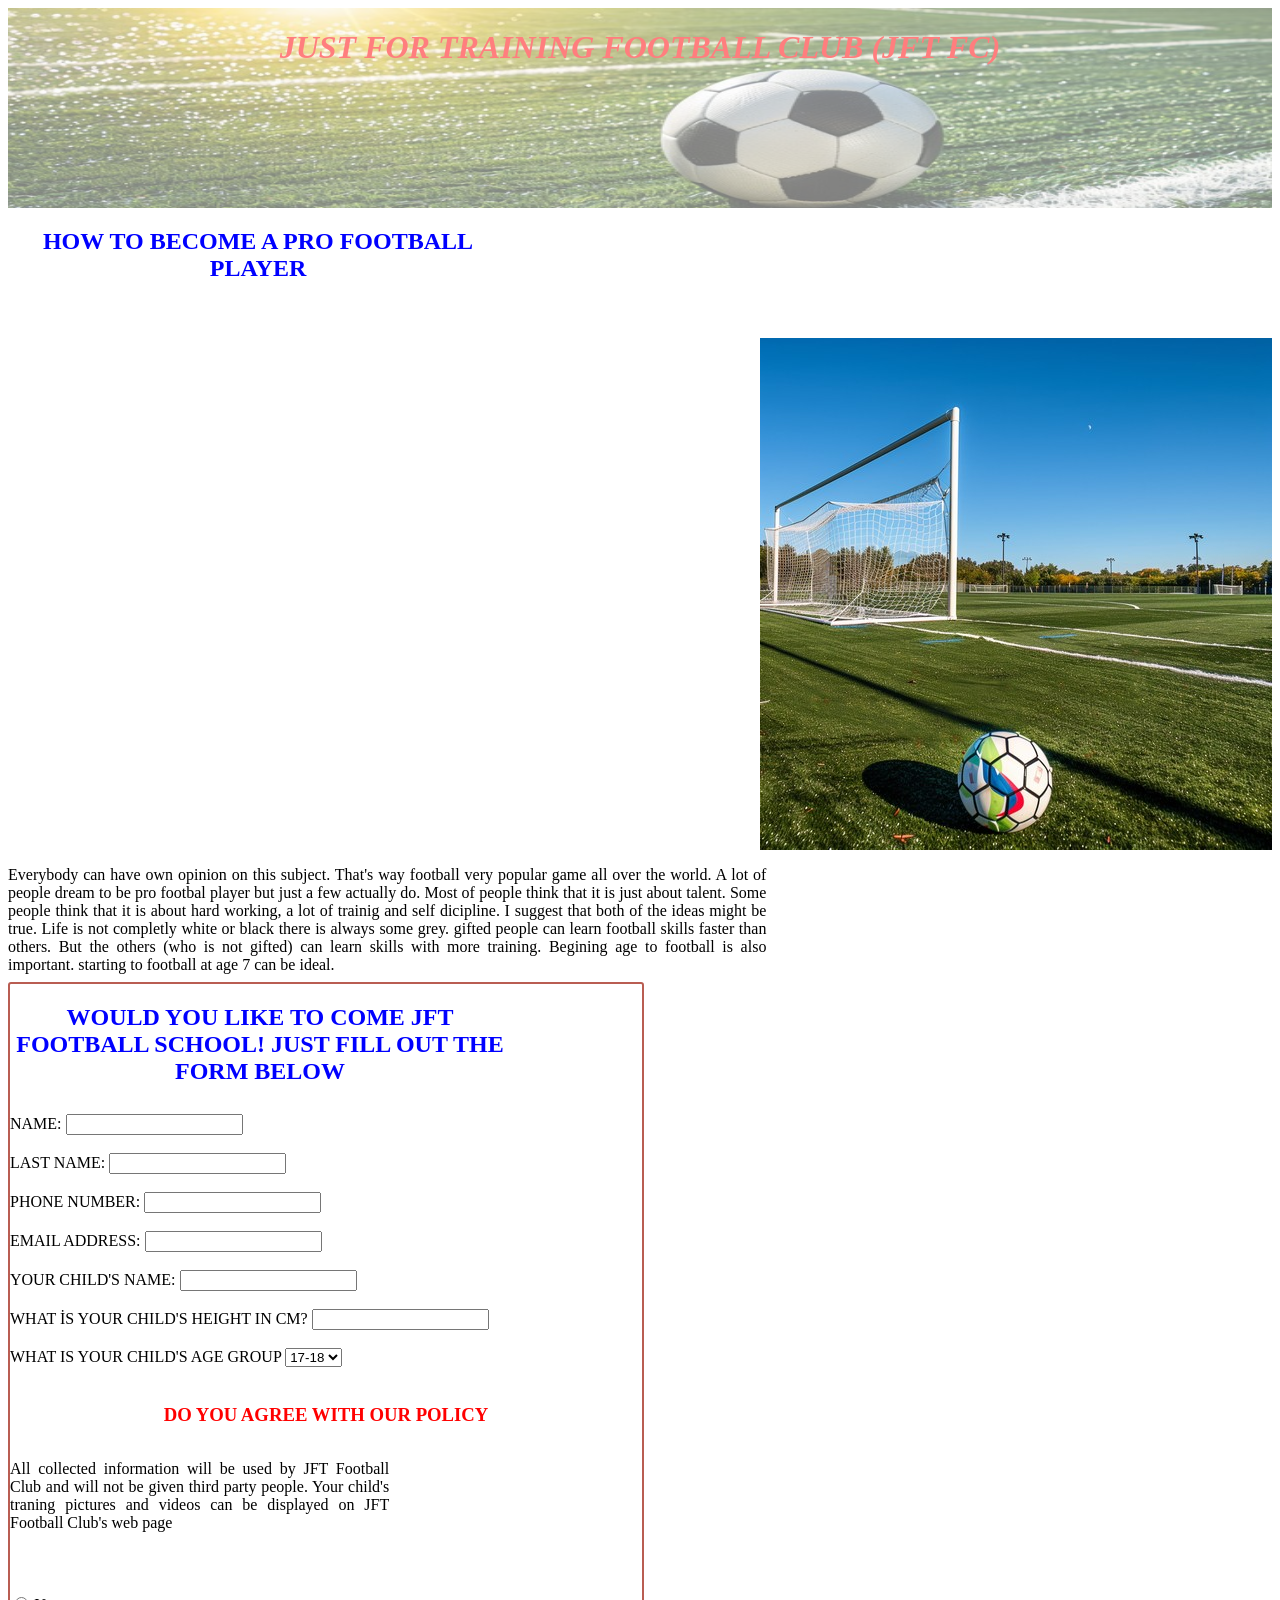
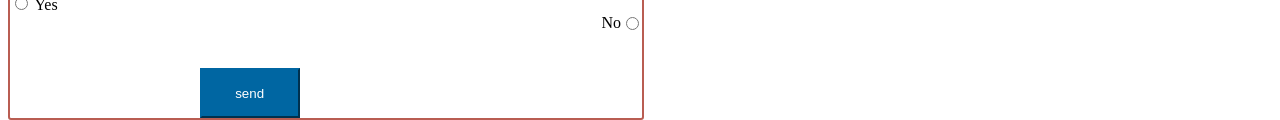
==== index.html @ 4fdf98d3 "trying commit" ====
<!DOCTYPE html>
<html lang="en">
<head>
    <meta charset="UTF-8">
    <meta name="viewport" content="width=device-width, initial-scale=1.0">
    <title>JFT Football Club</title>
<link rel="stylesheet" href="style.css">

</head>
<body>
    <header>



        <h1>JUST FOR TRAINING FOOTBALL CLUB (JFT FC)</h1>





    </header>
    
    <main>

    </main>

    <div class="article">

    <h2>HOW TO BECOME A PRO FOOTBALL PLAYER</h2>

    <img src="soccer-game-ready-stockcake.jpg" class="right" id="img2">

    <p class="left">Everybody can have own opinion on this subject. That's way football 
    very popular game all over the world. A lot of people dream to be pro 
    footbal player but just a few actually do. Most of people think that it is just about 
    talent. Some people think that it is about hard working, a lot of trainig and self dicipline.
    I suggest that both of the ideas might be true. Life is not completly white or black there is 
    always some grey. gifted people can learn football skills faster than others. But the others
    (who is not gifted) can learn skills with more training. Begining age to football is also 
    important. starting to football at age 7 can be ideal. 
    
   </p>
   
<form class="left">

    <h2>WOULD YOU LIKE TO COME JFT FOOTBALL SCHOOL! JUST FILL OUT THE FORM BELOW</h2>

    <label id="name" name="name">NAME:</label>
    <input id="name" name="name" required type="text">
    <br><br>
    <label id="last name" name="last name">LAST NAME:</label>
    <input id="lastName" name="lastName" required type="text">
    <br><br>
    <label id="phoneNumber" name="phoneNumber">PHONE NUMBER:</label>
    <input id="phoneNumber" name="phoneNumber" required type="tel">
    <br><br>
    <label id="email" name="email">EMAIL ADDRESS:</label>
    <input id="email" name="email" type="email">
    <br><br>
    <label id="childName" name="childName">YOUR CHILD'S NAME:</label>
    <input id="name" name="name" required type="text">
    <br><br>
    <label id="childHeight" name="childHeight">WHAT İS YOUR CHILD'S HEIGHT IN CM?</label>
    <input id="childHeight" name="childHeight" type="number">
    <br><br>
    <label id="ageGroup" name="ageGroup">WHAT IS YOUR CHILD'S AGE GROUP</label>
    <select id="ageGroup" name="ageGroup">

        <option value="17-18">17-18</option>
        <option value="15-16">15-16</option>
        <option value="13-14">13-14</option>
        <option value="11-12">11-12</option>
        <option value="9-10">9-10</option>
        <option value="7-8">7-8<option>
        
    </select>
    <br><br>
    <h3>DO YOU AGREE WITH OUR POLICY</h3>
    <p>All collected information will be used by JFT Football Club and will not be given 
        third party people. Your child's traning pictures and videos can be displayed
    on JFT Football Club's web page</p>
<br><br>
    <input type="radio" id="acceptPolicy" name="policy" value="yes">
    <label for="accept">Yes</label><br>
    
    <input type="radio" id="rejectPolicy" name="policy" value="no" class="right">
    <label for="reject" class="right">No</label><br>
<br><br>
    <input type="submit" id="submit" value="send">

</form>



</div>

</article>








    </main>




</body>

</html>
---- style.css ----
h1 {color: red;
    font-style: italic;
    font-family: 'Times New Roman', Times, serif;
    font-weight: bold;
}


h2 { color: blue;
    font-weight: bold;
    text-align: center;
    width: 500px;
    height: 100px;
    margin-bottom: 10px;
}

h3 { color: red;
text-align: center;



}



.article { 


}

p {text-align: justify;
    display: inline-block;
    width: 60%;
    height: 100px;
    
}


header {
    background-size: 100% 350px;
    background-repeat: no-repeat;
    background-image: url(morning-soccer-game-stockcake.jpg);
    height: 200px;
    width: 100%;
    display: inline-block;
    text-align: center;
    opacity: 0.5;
   
   
}



.right {float:right


}
.left {float: left;}

#submit { background: #0066A2;
    color: white;
    border-style: outset;
    border-color: #0066A2;
    height: 50px;
    width: 100px;
    font: bold15px arial,sans-serif;
    text-shadow: none;
    margin-left: 30%;
}

form {

    border-radius: 3px;
    border-width: 2px;
    border-color: #b95d52;
    border-style: double;
width: 50%;
}
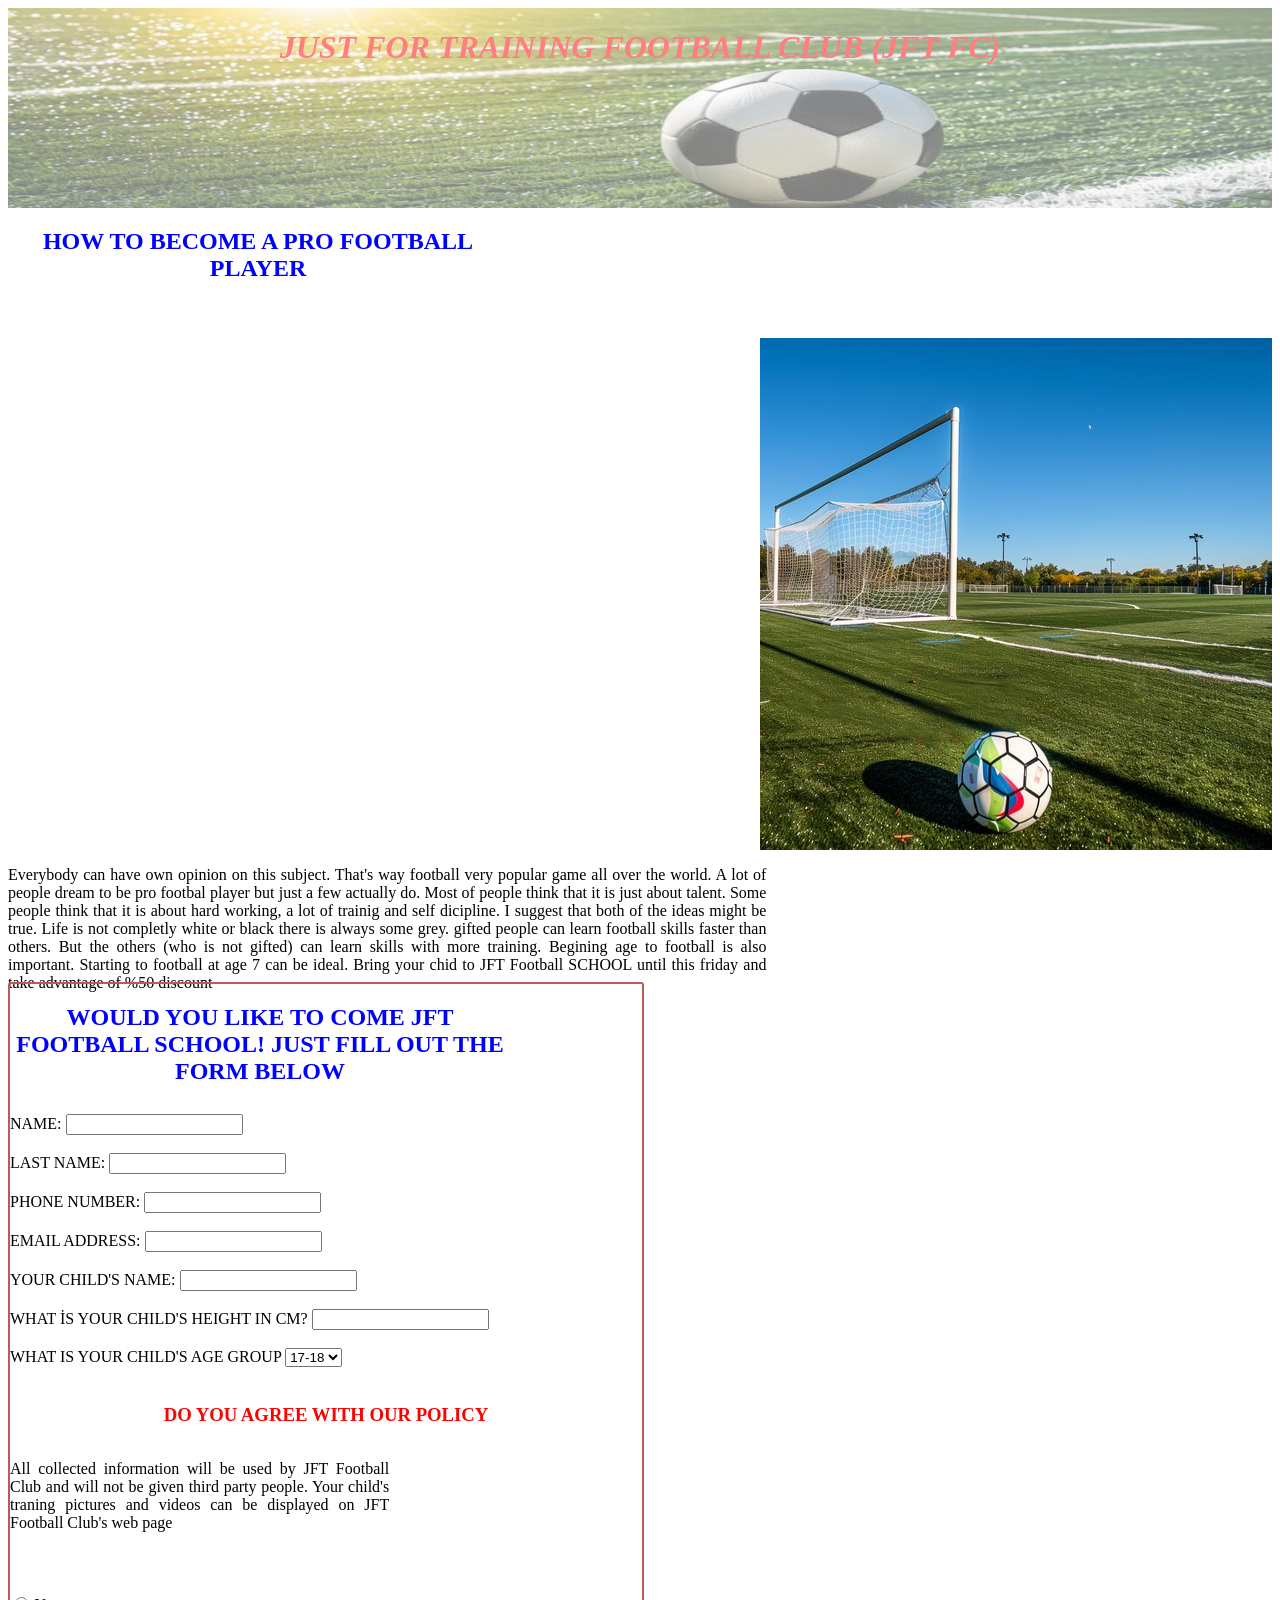
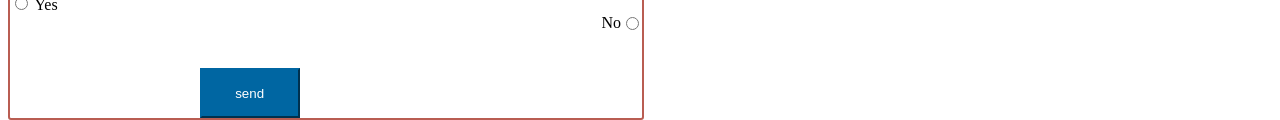
==== commit e26b1a52: "parafraf change" ====
--- a/index.html
+++ b/index.html
@@ -37,7 +37,8 @@
     I suggest that both of the ideas might be true. Life is not completly white or black there is 
     always some grey. gifted people can learn football skills faster than others. But the others
     (who is not gifted) can learn skills with more training. Begining age to football is also 
-    important. starting to football at age 7 can be ideal. 
+    important. Starting to football at age 7 can be ideal. Bring your chid to JFT Football SCHOOL
+    until this friday and take advantage of %50 discount
     
    </p>
    
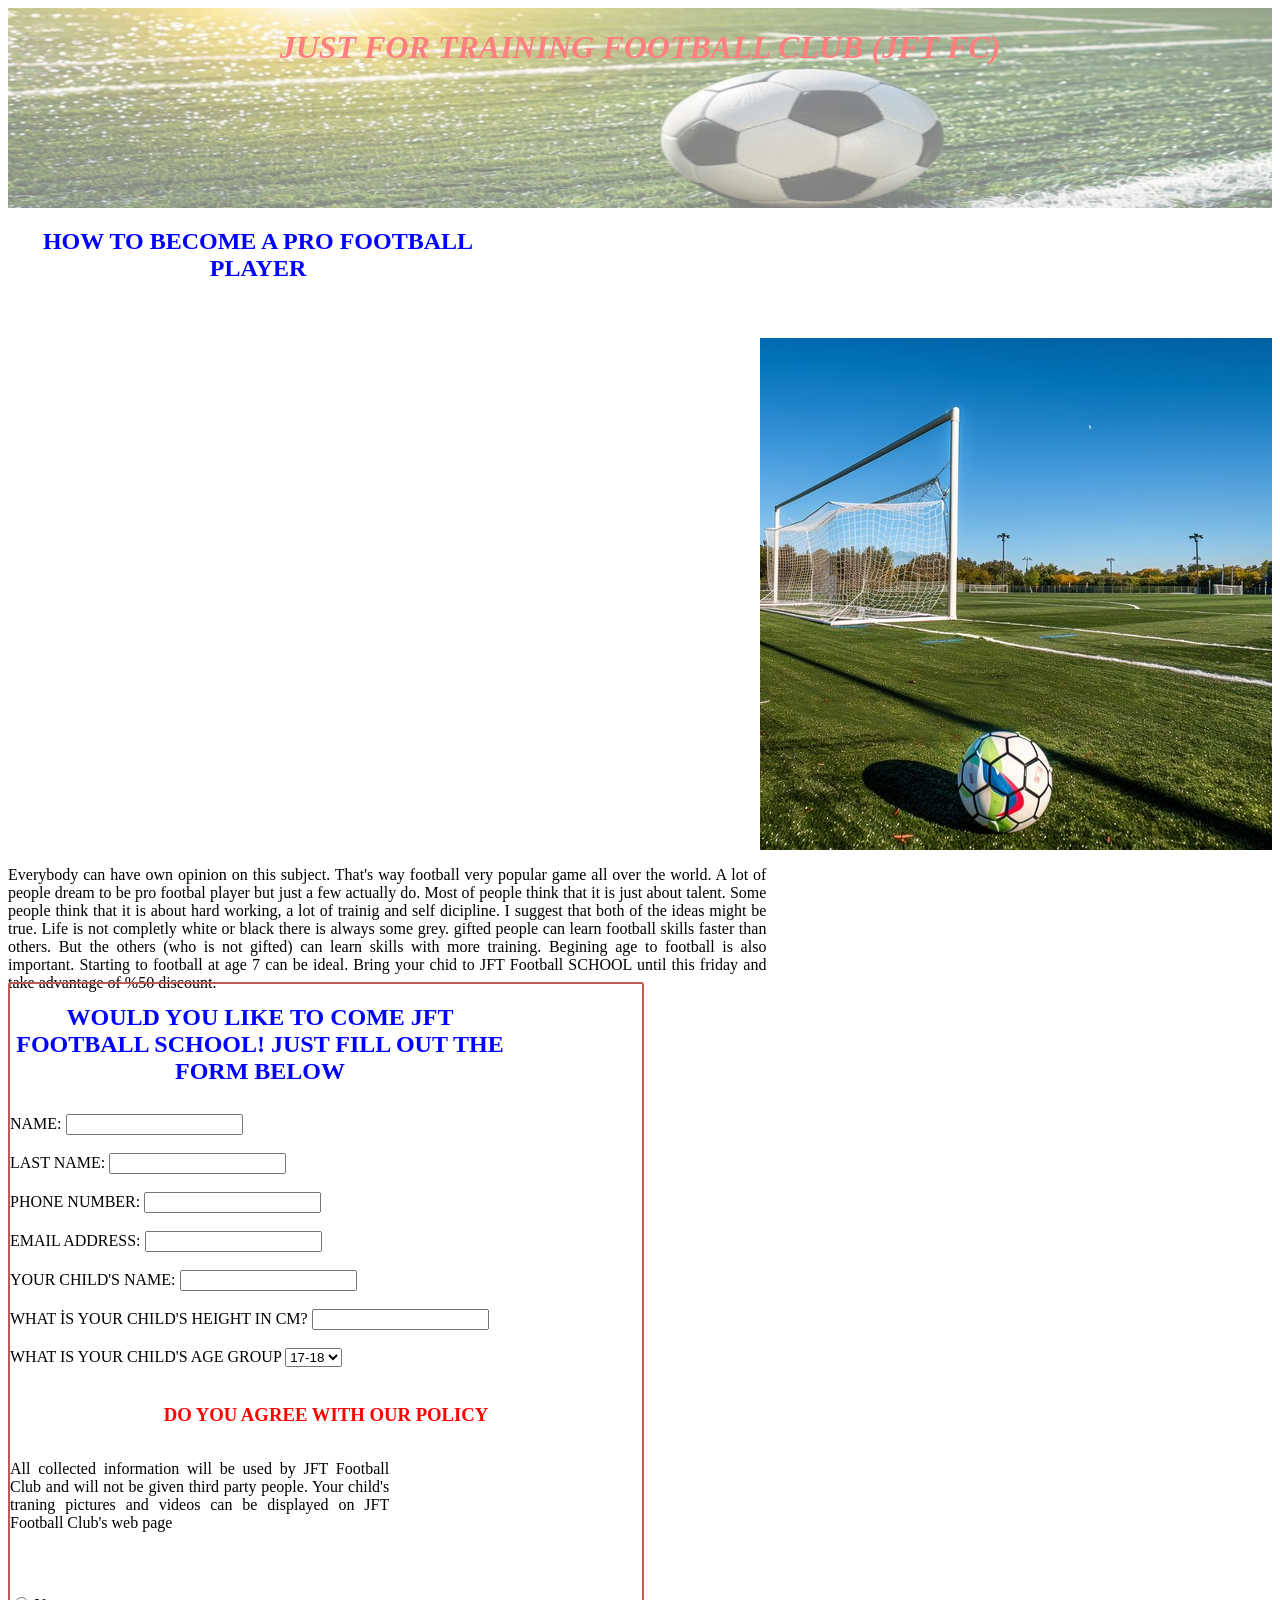
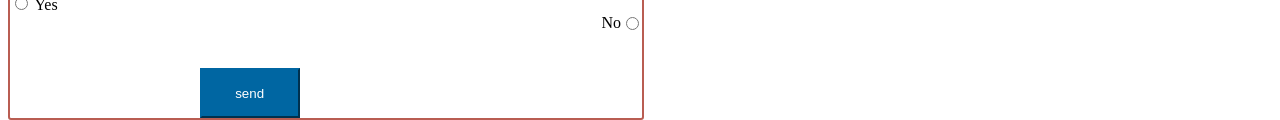
==== commit 6b7442b2: "put a dot" ====
--- a/index.html
+++ b/index.html
@@ -38,7 +38,7 @@
     always some grey. gifted people can learn football skills faster than others. But the others
     (who is not gifted) can learn skills with more training. Begining age to football is also 
     important. Starting to football at age 7 can be ideal. Bring your chid to JFT Football SCHOOL
-    until this friday and take advantage of %50 discount
+    until this friday and take advantage of %50 discount.
     
    </p>
    
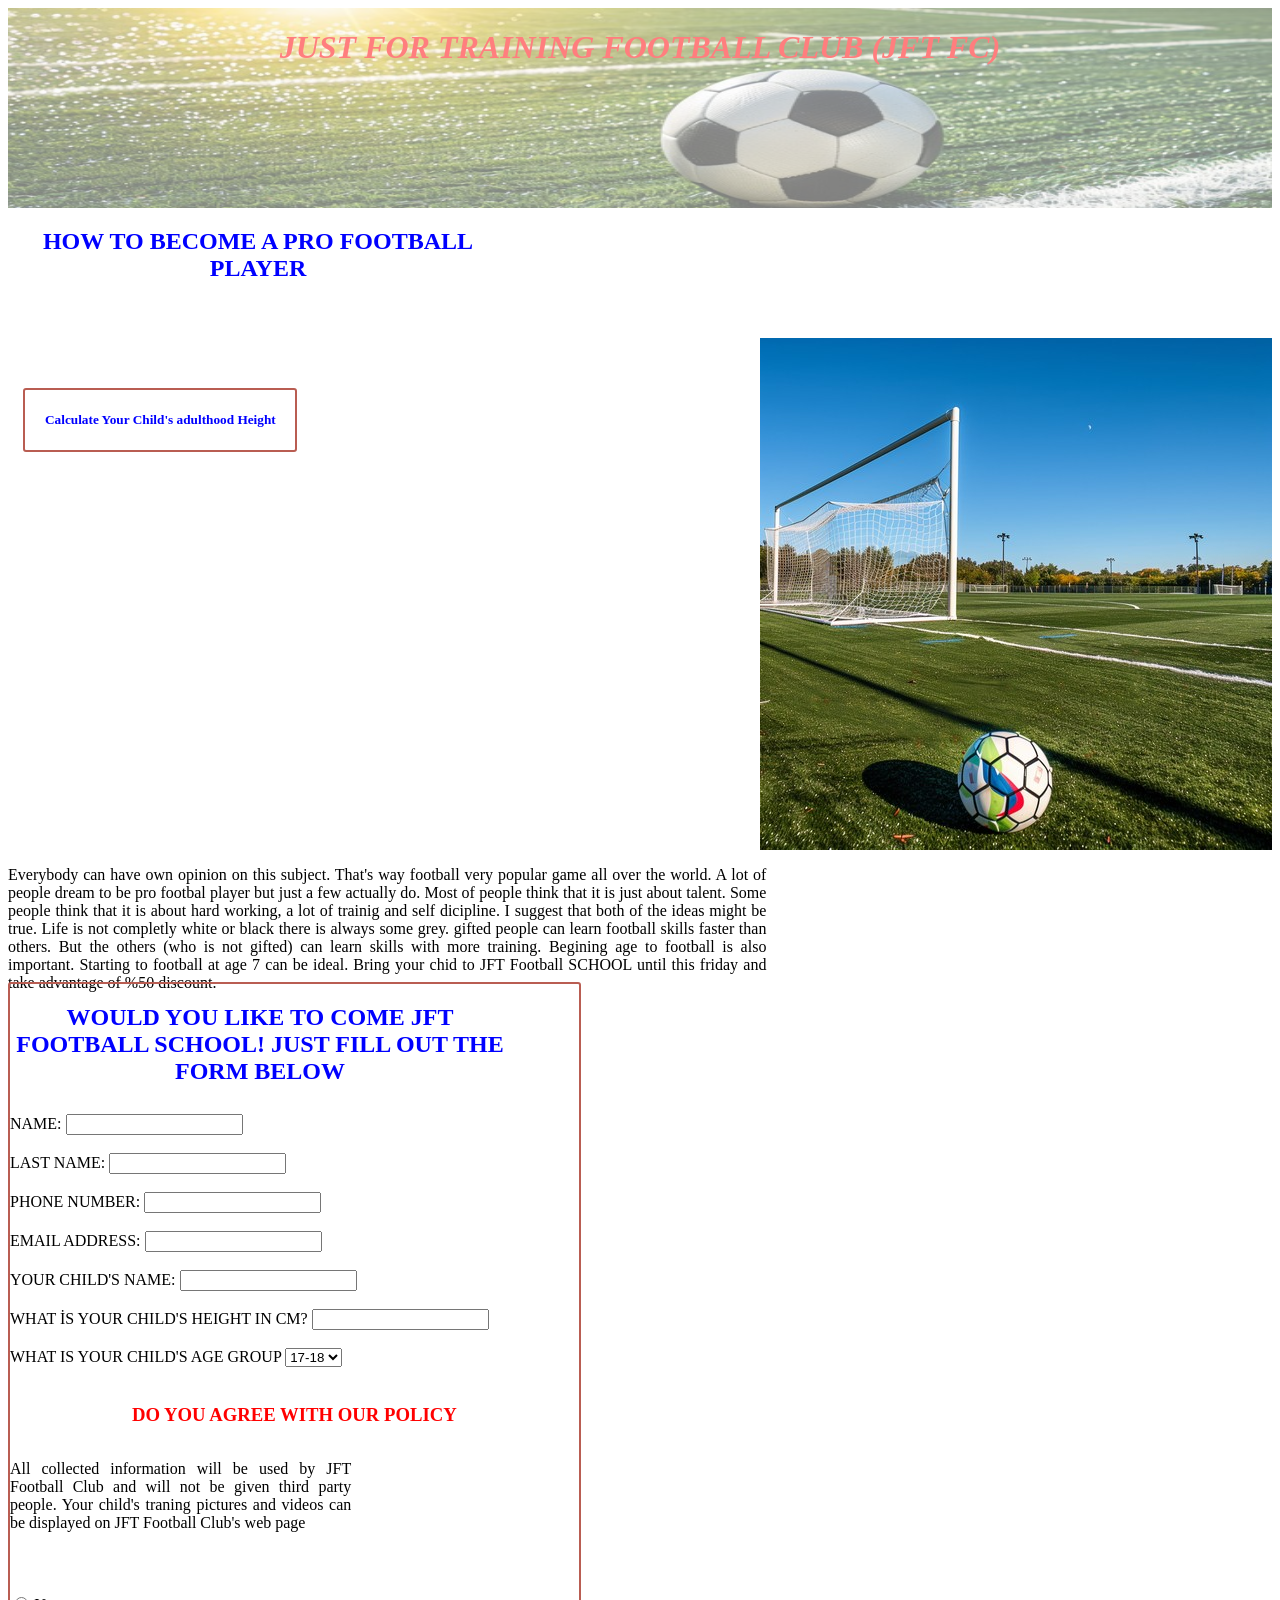
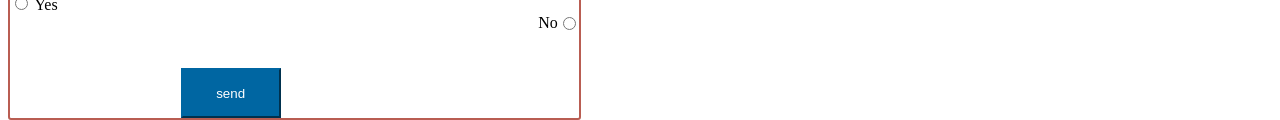
==== commit 73499898: "height calculate trying commit" ====
--- a/index.html
+++ b/index.html
@@ -91,7 +91,18 @@
 
 </form>
 
+<div class="calculateHeight">
 
+<h5 style="color: blue;">Calculate Your Child's adulthood Height</h5>
+
+
+
+
+
+
+
+
+</div>
 
 </div>
 
--- a/style.css
+++ b/style.css
@@ -73,6 +73,17 @@
     border-width: 2px;
     border-color: #b95d52;
     border-style: double;
-width: 50%;
+    width: 45%;
 }
 
+.calculateHeight { position: relative;
+                    margin-top: 50px;
+                    width: 250px;
+                    border-radius: 3px;
+                    border-width: 2px;
+                    border-color: #b95d52;
+                    border-style: double;
+                    display: inline-block;
+                    padding-left: 20px;
+                    margin-left: 15px;
+}
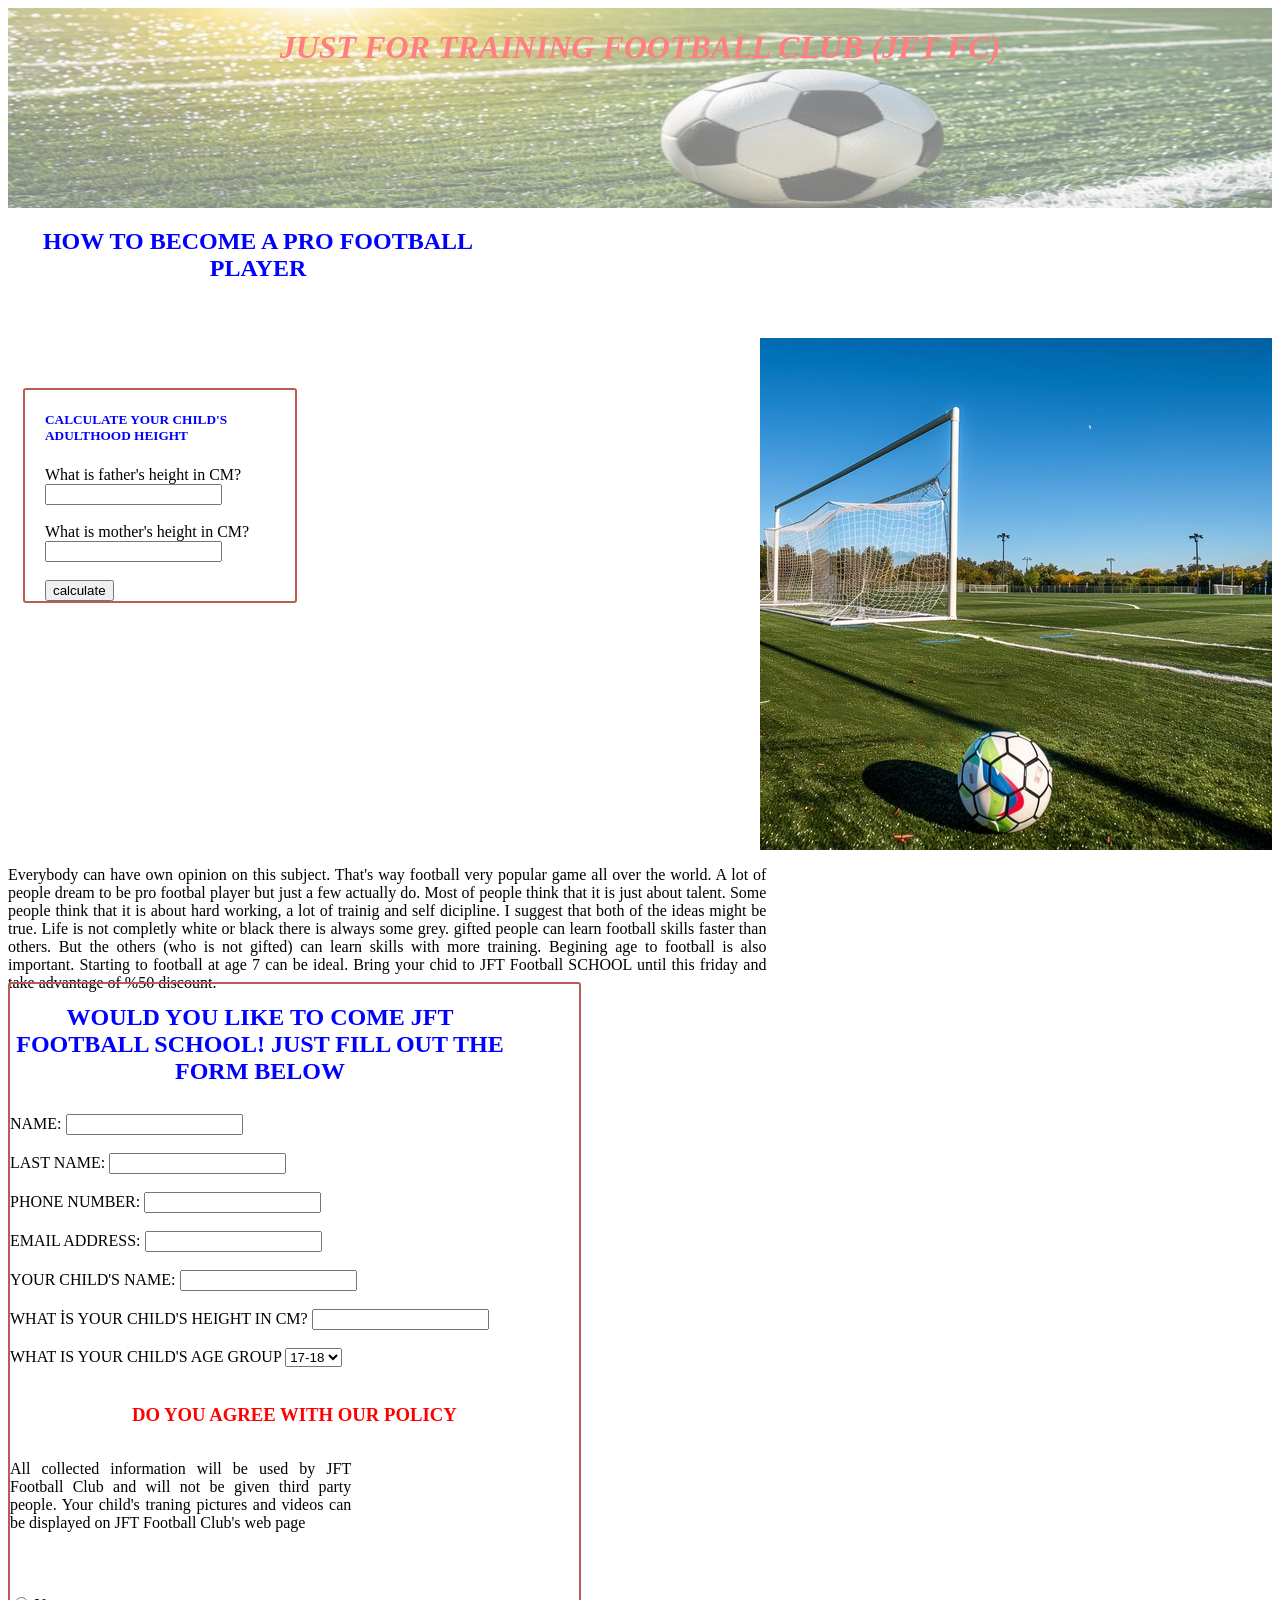
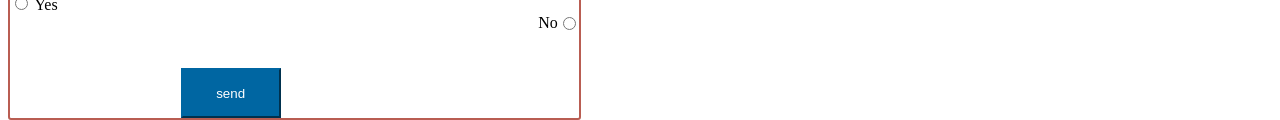
==== commit 23fa873a: "height calculate 2. commit" ====
--- a/index.html
+++ b/index.html
@@ -93,12 +93,49 @@
 
 <div class="calculateHeight">
 
-<h5 style="color: blue;">Calculate Your Child's adulthood Height</h5>
+<h5 style="color: blue;">CALCULATE YOUR CHILD'S ADULTHOOD HEIGHT</h5>
+
+    <label>What is father's height in CM?
+    <input id="fatherHeight" type="text" required></label>
+    <br><br>
+    <label>What is mother's height in CM?
+    <input id="motherHeight" type="text" required></label>
+    <br><br>
+
+    <input type="button" id="Calculate" value="calculate">
+
+<div id="result"></div>
+
+<script>
+
+
+
+
+let fatherHeight=document.getElementById("fatherHeight");
+
+let motherHeight=document.getElementById("motherHeight");
+
+let calculateBtn=document.getElementById("Calculate");
+
+let result=document.getElementById("result");
+
+
+
+calculateBtn.onclick=function() {
+
+let sum = ((Number(fatherHeight.value)+Number(motherHeight.value)+13)/2);
+
+result.innerHTML=sum; 
+
+}
 
 
 
 
 
+
+
+</script>
 
 
 
--- a/style.css
+++ b/style.css
@@ -86,4 +86,12 @@
                     display: inline-block;
                     padding-left: 20px;
                     margin-left: 15px;
+}
+
+#result {
+
+    display: inline-block;
+    padding-left: 40px;
+    color: red;
+    font-weight: bold;
 }
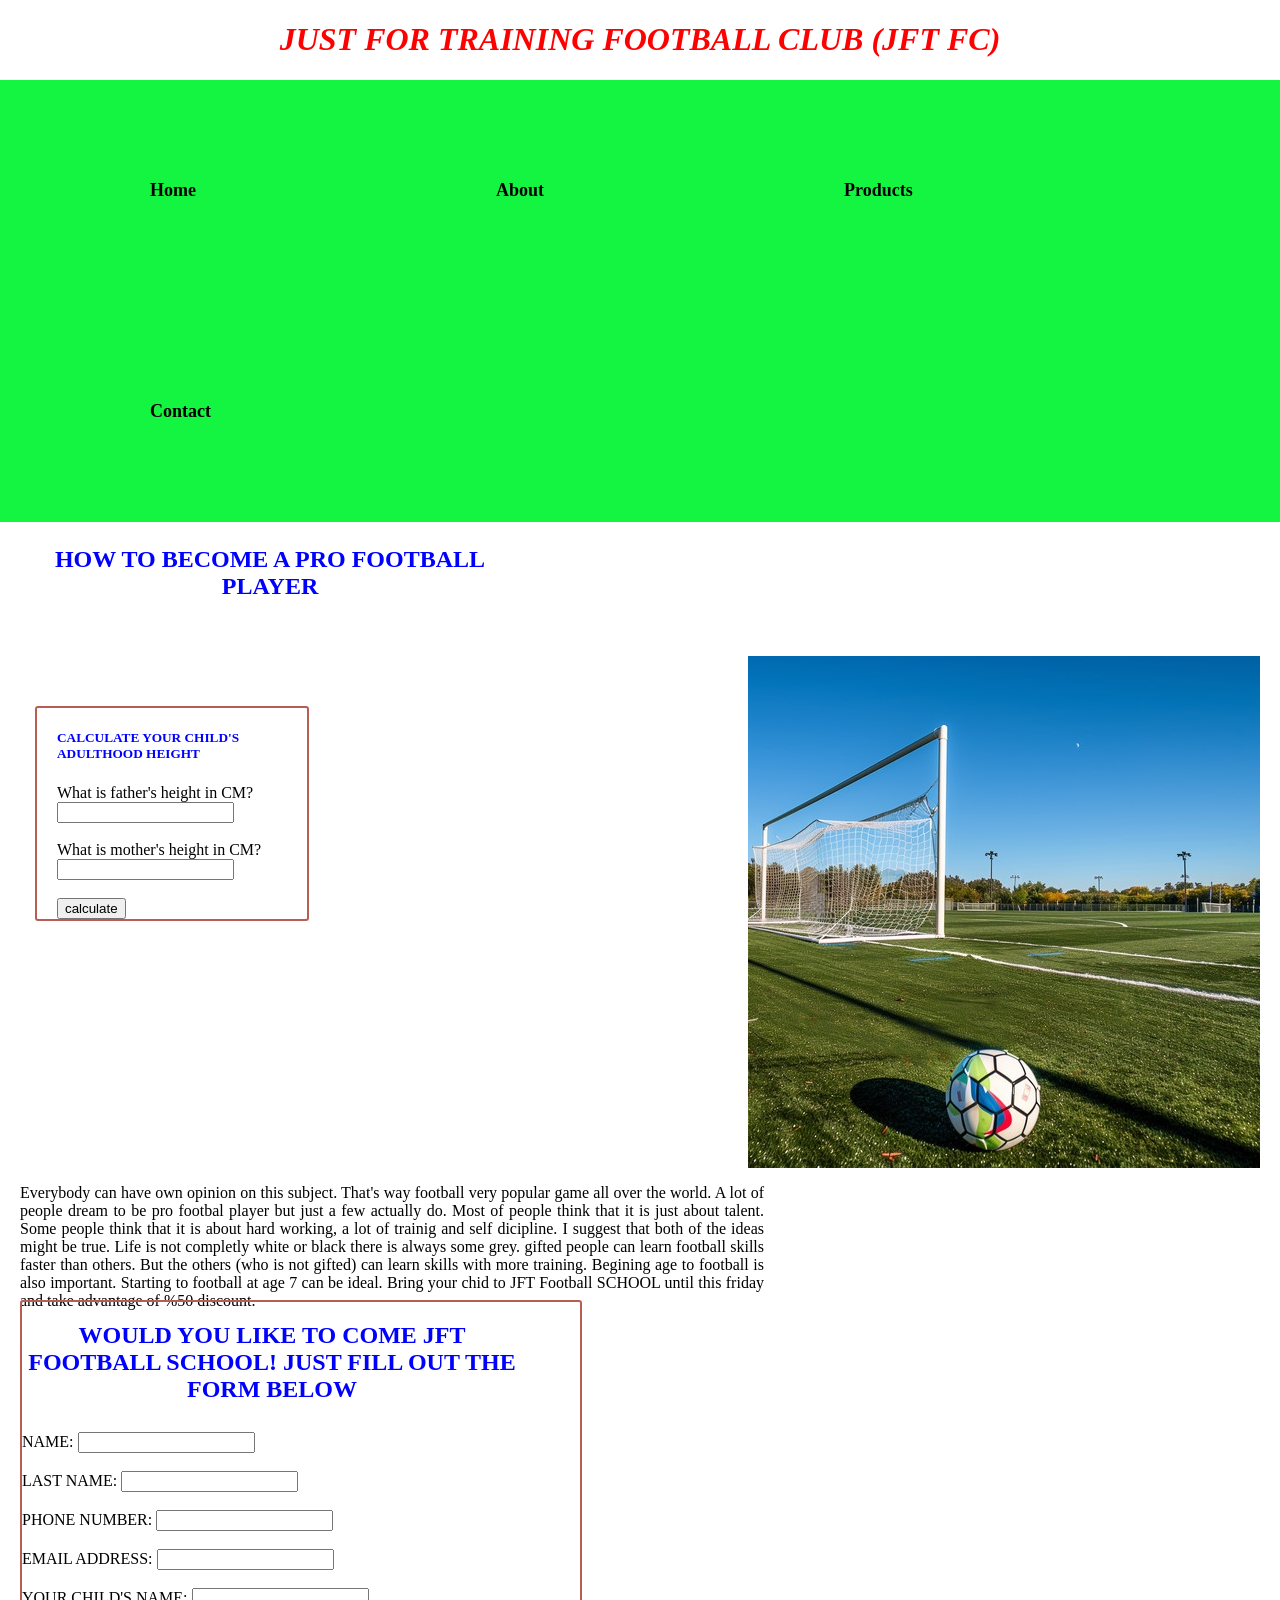
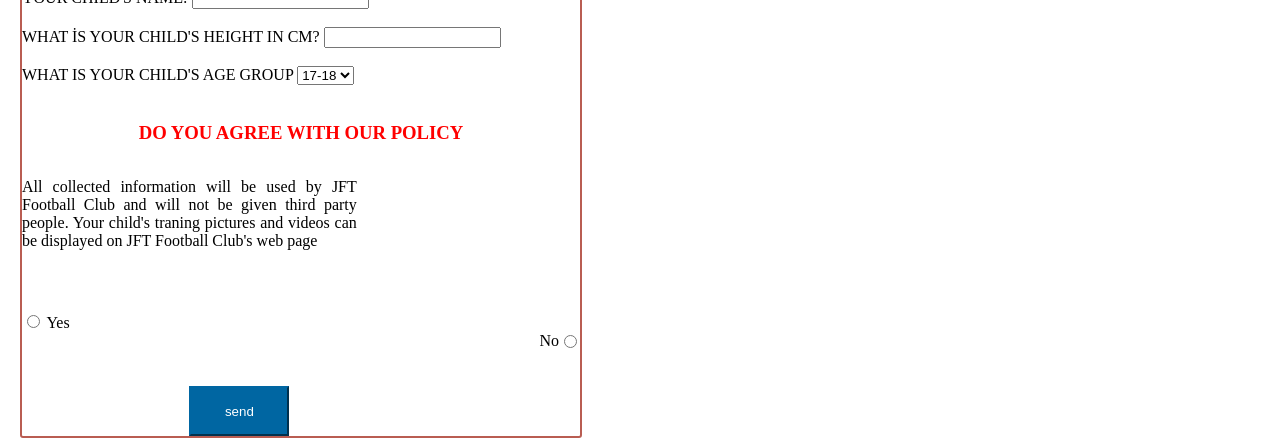
==== commit c9fb7af1: "NAVBAR" ====
--- a/index.html
+++ b/index.html
@@ -13,8 +13,14 @@
 
 
         <h1>JUST FOR TRAINING FOOTBALL CLUB (JFT FC)</h1>
-
-
+        <nav class="navbar">  
+            <ul>
+                <li><a href="index.html">Home</a></li>
+                <li><a href="about.html">About</a></li>
+                <li><a href="products.html">Products</a></li>
+                <li><a href="contact.html">Contact</a></li>
+            </ul>
+        </nav>
 
 
 
@@ -22,7 +28,7 @@
     
     <main>
 
-    </main>
+   
 
     <div class="article">
 
--- a/style.css
+++ b/style.css
@@ -1,4 +1,4 @@
-h1 {color: red;
+h1 {color:red;
     font-style: italic;
     font-family: 'Times New Roman', Times, serif;
     font-weight: bold;
@@ -20,12 +20,13 @@
 
 }
 
-
-
-.article { 
+body{ margin: 0px;
 
 
 }
+
+main{margin: 20px;}
+
 
 p {text-align: justify;
     display: inline-block;
@@ -38,16 +39,14 @@
 header {
     background-size: 100% 350px;
     background-repeat: no-repeat;
-    background-image: url(morning-soccer-game-stockcake.jpg);
     height: 200px;
     width: 100%;
     display: inline-block;
     text-align: center;
-    opacity: 0.5;
+    opacity: 1;
    
    
 }
-
 
 
 .right {float:right
@@ -94,4 +93,44 @@
     padding-left: 40px;
     color: red;
     font-weight: bold;
-}+}
+
+
+.navbar ul {
+    list-style-type: none;
+    background-color: #14f541;
+    margin: 0;
+    padding: 0;
+    overflow: hidden;
+    
+  }
+
+
+  .navbar a{  color: black;
+              text-decoration: none;
+              padding: 100px;
+              padding-left: 150px;
+              padding-right: 150px;
+              display: block;
+              text-align: center;
+              font-weight: bolder;
+              font-size: large;
+
+
+ }
+
+ .navbar a:hover{
+    background-color: hsl(0, 0%, 10%);
+    font-weight: bold;
+    font-size: xx-large;
+    color: white;
+    
+
+ }
+
+ .navbar li{ float: left;
+
+
+
+ }
+
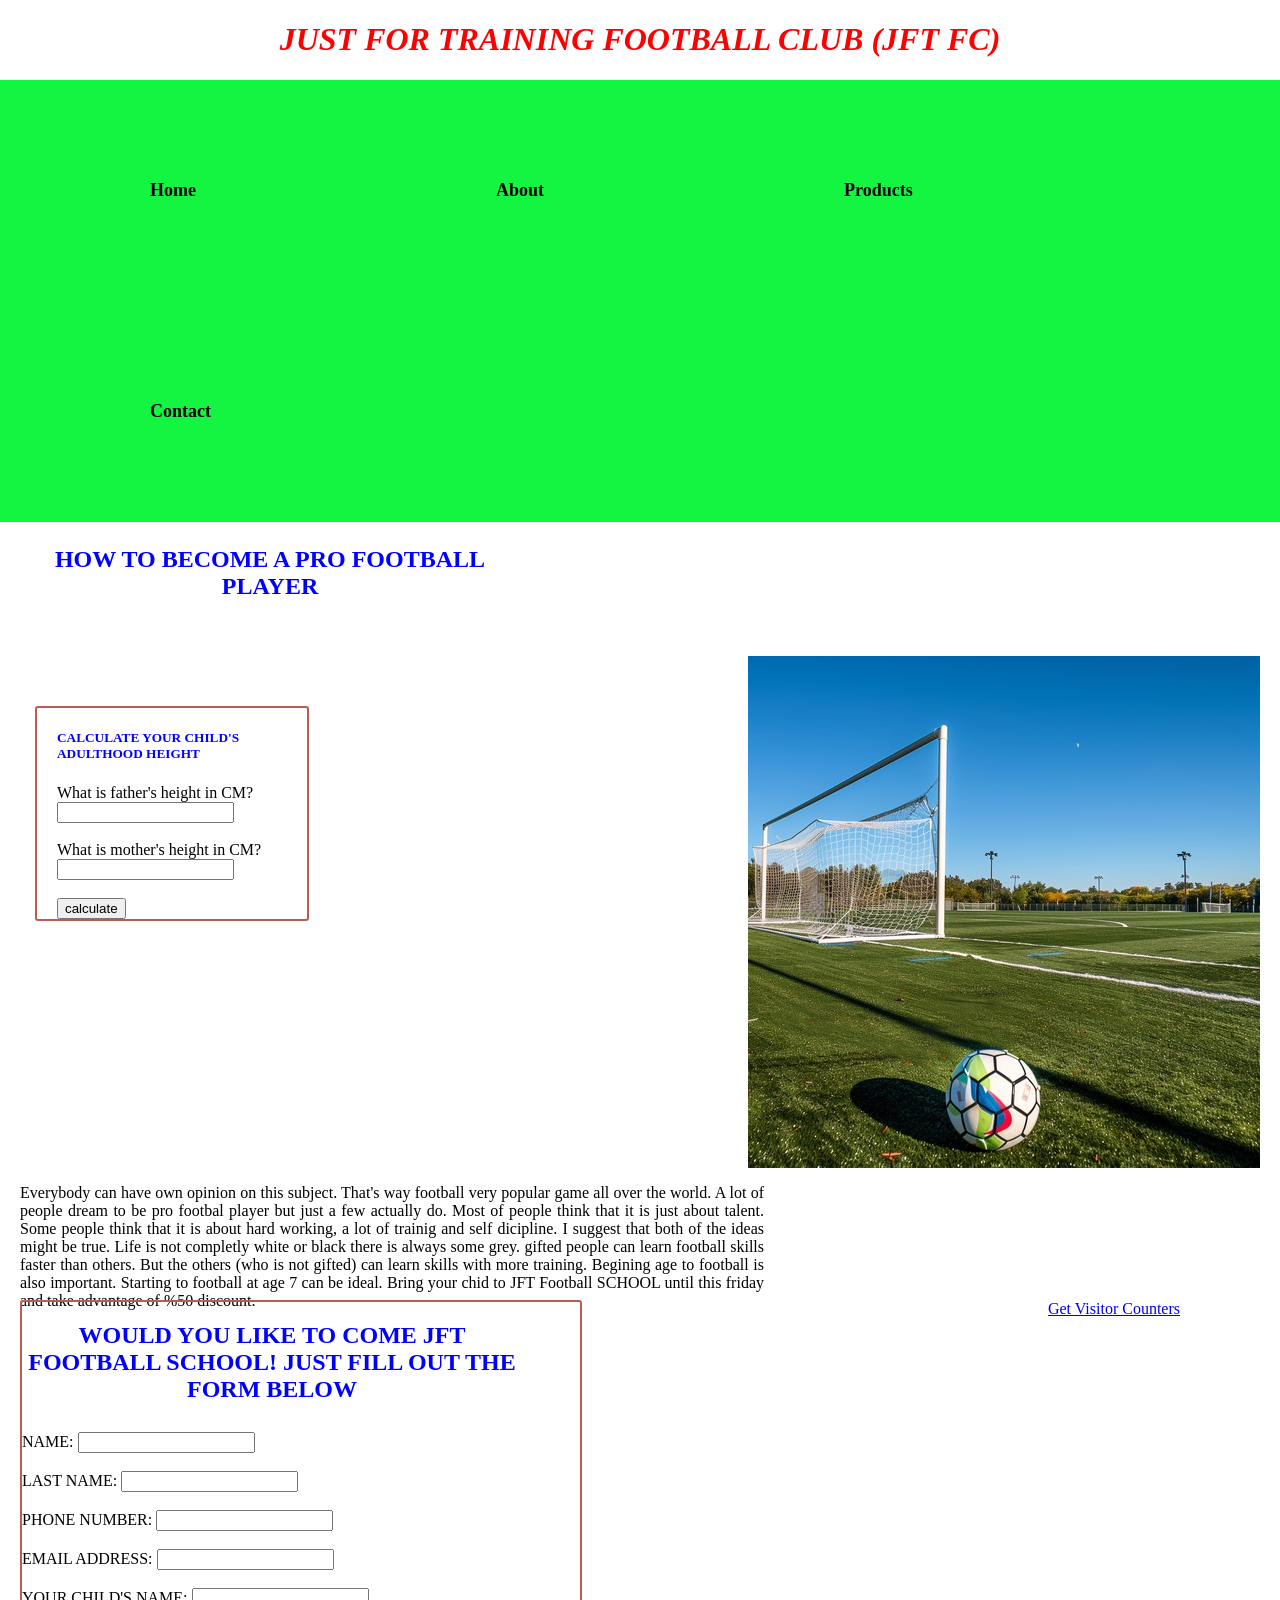
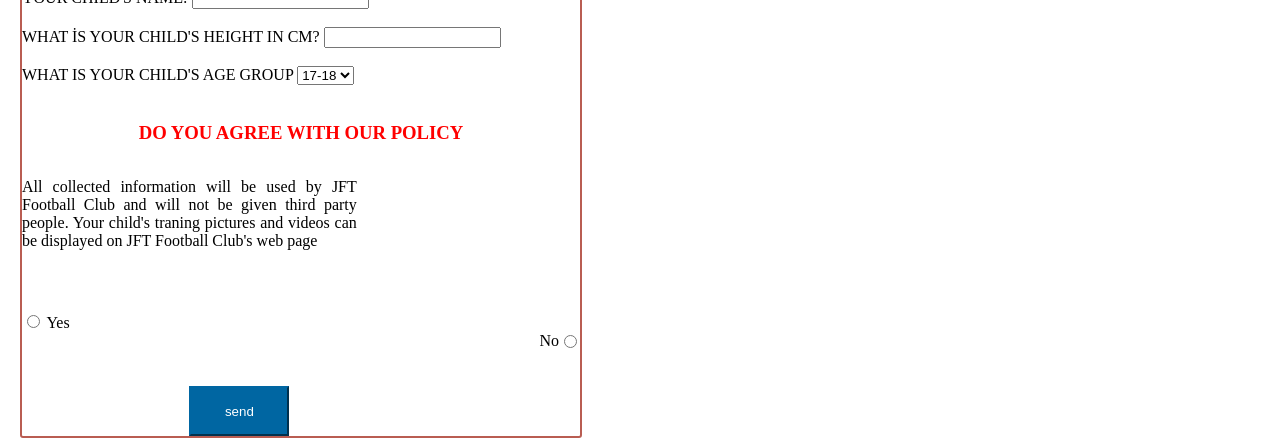
==== commit cfa204b5: "visitor counter" ====
--- a/index.html
+++ b/index.html
@@ -159,9 +159,10 @@
 
 
     </main>
-
-
-
+<div class="counter">
+    <a href='http://www.freevisitorcounters.com'>Get Visitor Counters</a> <script type='text/javascript' src='https://www.freevisitorcounters.com/auth.php?id=b37457edb23e978cc217d95bfb07952321715b2e'></script>
+    <script type="text/javascript" src="https://www.freevisitorcounters.com/en/home/counter/1221644/t/0"></script>
+</div>
 
 </body>
 
--- a/style.css
+++ b/style.css
@@ -134,3 +134,8 @@
 
  }
 
+.counter{
+
+    float: right;
+    margin-right: 100px;
+}
